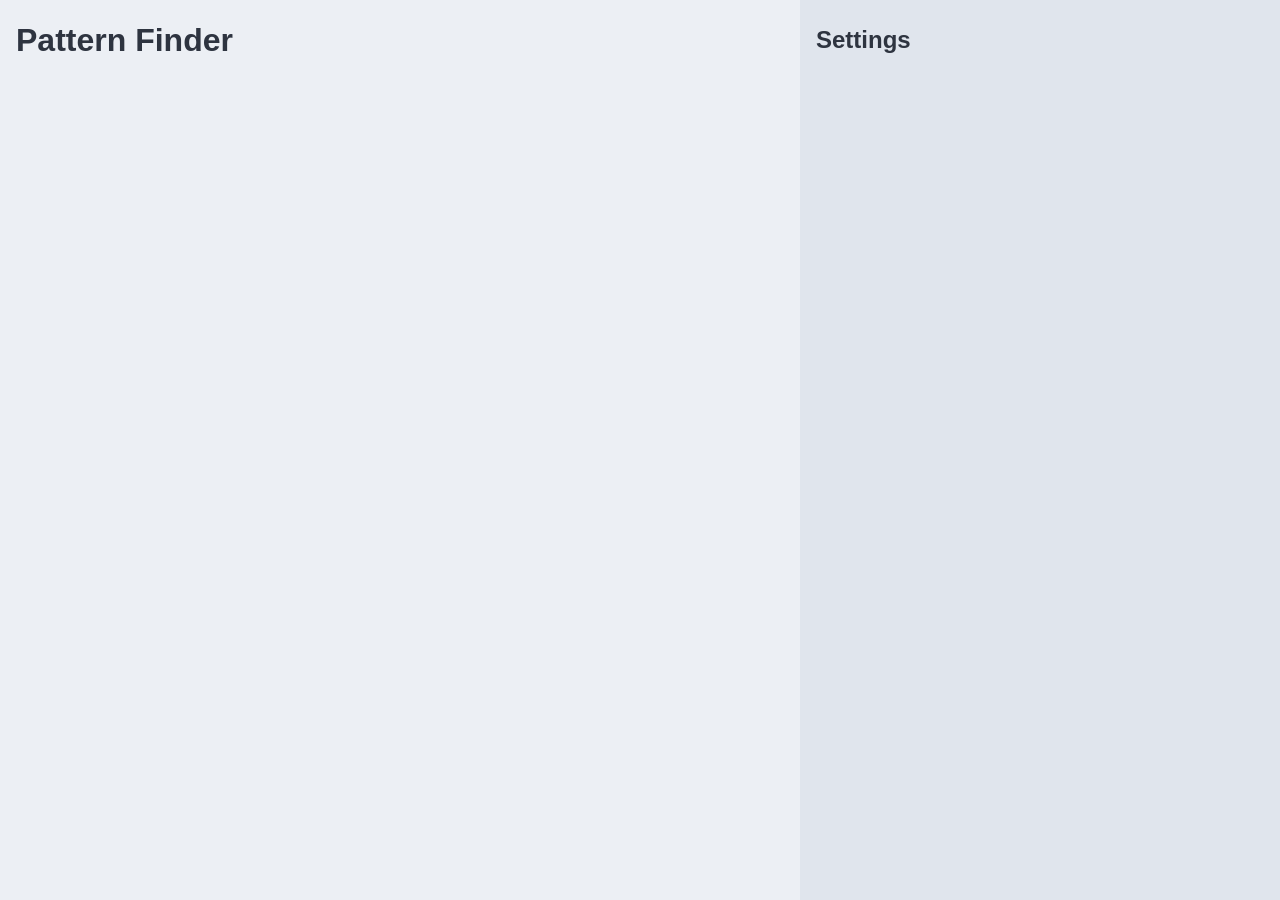
==== src/index.html @ bd8c22ae "Styling, moved to /src, added README" ====
<!DOCTYPE html>
<html lang="en">

<head>
    <meta charset="UTF-8">
    <meta name="viewport" content="width=device-width, initial-scale=1.0">
    <title>Document</title>
    <script src="p5.js"></script>
    <script src="nord.js"></script>
    <script src="pan_and_zoom.js"></script>
    <link rel="stylesheet" href="nord.css">
    <link rel="stylesheet" href="style.css">
</head>

<body>
    <div id="topbar">
        <h1>Pattern Finder</h1>
    </div>
    <div id="sidebar-top">
        <h2>Settings</h2>
    </div>
    <div id="source-panel"></div>
    <div id="preview-panel"></div>
    <div id="sidebar">
        <div id="controls">
        </div>
    </div>
    <script src="sketch.js"></script>
</body>

</html>
---- src/nord.css ----
:root {
--clr-foreground: #2E3440;
--clr-foreground-1: #353D4B;
--clr-foreground-2: #3D4556;
--clr-foreground-3: #444E62;
--clr-foreground-4: #525F78;
--clr-foreground-5: #7C8DAB;
--clr-foreground-rgb: 46, 52, 64;
--clr-foreground-1-rgb: 53, 61, 75;
--clr-foreground-2-rgb: 61, 69, 86;
--clr-foreground-3-rgb: 68, 78, 98;
--clr-foreground-4-rgb: 82, 95, 120;
--clr-foreground-5-rgb: 124, 141, 171;
--clr-background: #ECEFF4;
--clr-background-1: #7C8DAB;
--clr-background-2: #B3BED1;
--clr-background-3: #CAD1DF;
--clr-background-4: #D5DBE6;
--clr-background-5: #E0E5ED;
--clr-background-rgb: 236, 239, 244;
--clr-background-1-rgb: 124, 141, 171;
--clr-background-2-rgb: 179, 190, 209;
--clr-background-3-rgb: 202, 209, 223;
--clr-background-4-rgb: 213, 219, 230;
--clr-background-5-rgb: 224, 229, 237;
--clr-accent1: #526C91;
--clr-accent1-1: #425067;
--clr-accent1-2: #4A5E7C;
--clr-accent1-3: #8B9FBD;
--clr-accent1-4: #ACB9CF;
--clr-accent1-5: #CCD4E2;
--clr-accent1-rgb: 82, 108, 145;
--clr-accent1-1-rgb: 66, 80, 103;
--clr-accent1-2-rgb: 74, 94, 124;
--clr-accent1-3-rgb: 139, 159, 189;
--clr-accent1-4-rgb: 172, 185, 207;
--clr-accent1-5-rgb: 204, 212, 226;
--clr-accent2: #669CB8;
--clr-accent2-1: #49637D;
--clr-accent2-2: #537F9F;
--clr-accent2-3: #9EB8CE;
--clr-accent2-4: #B9C9DA;
--clr-accent2-5: #D3DBE6;
--clr-accent2-rgb: 102, 156, 184;
--clr-accent2-1-rgb: 73, 99, 125;
--clr-accent2-2-rgb: 83, 127, 159;
--clr-accent2-3-rgb: 158, 184, 206;
--clr-accent2-4-rgb: 185, 201, 218;
--clr-accent2-5-rgb: 211, 219, 230;
--clr-accent3: #6384AA;
--clr-accent3-1: #495A74;
--clr-accent3-2: #556F91;
--clr-accent3-3: #9BAEC7;
--clr-accent3-4: #B6C3D6;
--clr-accent3-5: #D1D9E5;
--clr-accent3-rgb: 99, 132, 170;
--clr-accent3-1-rgb: 73, 90, 116;
--clr-accent3-2-rgb: 85, 111, 145;
--clr-accent3-3-rgb: 155, 174, 199;
--clr-accent3-4-rgb: 182, 195, 214;
--clr-accent3-5-rgb: 209, 217, 229;
--clr-accent4: #AC464F;
--clr-accent4-1: #7A3238;
--clr-accent4-2: #933C44;
--clr-accent4-3: #CD848B;
--clr-accent4-4: #DBA6AB;
--clr-accent4-5: #E9C8CB;
--clr-accent4-rgb: 172, 70, 79;
--clr-accent4-1-rgb: 122, 50, 56;
--clr-accent4-2-rgb: 147, 60, 68;
--clr-accent4-3-rgb: 205, 132, 139;
--clr-accent4-4-rgb: 219, 166, 171;
--clr-accent4-5-rgb: 233, 200, 203;
--clr-accent5: #C36547;
--clr-accent5-1: #8B442D;
--clr-accent5-2: #AA5337;
--clr-accent5-3: #D89B88;
--clr-accent5-4: #E3B6A8;
--clr-accent5-5: #EDD1C8;
--clr-accent5-rgb: 195, 101, 71;
--clr-accent5-1-rgb: 139, 68, 45;
--clr-accent5-2-rgb: 170, 83, 55;
--clr-accent5-3-rgb: 216, 155, 136;
--clr-accent5-4-rgb: 227, 182, 168;
--clr-accent5-5-rgb: 237, 209, 200;
--clr-accent6: #E1B151;
--clr-accent6-1: #AE7E1E;
--clr-accent6-2: #DA9E26;
--clr-accent6-3: #EBCC8C;
--clr-accent6-4: #F0D9AA;
--clr-accent6-5: #F5E6C8;
--clr-accent6-rgb: 225, 177, 81;
--clr-accent6-1-rgb: 174, 126, 30;
--clr-accent6-2-rgb: 218, 158, 38;
--clr-accent6-3-rgb: 235, 204, 140;
--clr-accent6-4-rgb: 240, 217, 170;
--clr-accent6-5-rgb: 245, 230, 200;
--clr-accent7: #86A968;
--clr-accent7-1: #5C7744;
--clr-accent7-2: #719354;
--clr-accent7-3: #B0C79D;
--clr-accent7-4: #C5D6B7;
--clr-accent7-5: #DBE5D2;
--clr-accent7-rgb: 134, 169, 104;
--clr-accent7-1-rgb: 92, 119, 68;
--clr-accent7-2-rgb: 113, 147, 84;
--clr-accent7-3-rgb: 176, 199, 157;
--clr-accent7-4-rgb: 197, 214, 183;
--clr-accent7-5-rgb: 219, 229, 210;
--clr-accent8: #9E6D95;
--clr-accent8-1: #6F4A68;
--clr-accent8-2: #885A7F;
--clr-accent8-3: #C0A0BA;
--clr-accent8-4: #D1BACD;
--clr-accent8-5: #E2D3DF;
--clr-accent8-rgb: 158, 109, 149;
--clr-accent8-1-rgb: 111, 74, 104;
--clr-accent8-2-rgb: 136, 90, 127;
--clr-accent8-3-rgb: 192, 160, 186;
--clr-accent8-4-rgb: 209, 186, 205;
--clr-accent8-5-rgb: 226, 211, 223;
--clr-accent9: #6BA7A5;
--clr-accent9-1: #467674;
--clr-accent9-2: #56918F;
--clr-accent9-3: #9FC6C4;
--clr-accent9-4: #B9D5D4;
--clr-accent9-5: #D2E4E4;
--clr-accent9-rgb: 107, 167, 165;
--clr-accent9-1-rgb: 70, 118, 116;
--clr-accent9-2-rgb: 86, 145, 143;
--clr-accent9-3-rgb: 159, 198, 196;
--clr-accent9-4-rgb: 185, 213, 212;
--clr-accent9-5-rgb: 210, 228, 228;
--clr-surface1: #3B4252;
--clr-surface1-1: #343B49;
--clr-surface1-2: #383F4E;
--clr-surface1-3: #7282A2;
--clr-surface1-4: #9AA6BF;
--clr-surface1-5: #C2CBDA;
--clr-surface1-rgb: 59, 66, 82;
--clr-surface1-1-rgb: 52, 59, 73;
--clr-surface1-2-rgb: 56, 63, 78;
--clr-surface1-3-rgb: 114, 130, 162;
--clr-surface1-4-rgb: 154, 166, 191;
--clr-surface1-5-rgb: 194, 203, 218;
--clr-surface2: #434C5E;
--clr-surface2-1: #39404F;
--clr-surface2-2: #3E4656;
--clr-surface2-3: #7989A7;
--clr-surface2-4: #9EABC2;
--clr-surface2-5: #C5CDDC;
--clr-surface2-rgb: 67, 76, 94;
--clr-surface2-1-rgb: 57, 64, 79;
--clr-surface2-2-rgb: 62, 70, 86;
--clr-surface2-3-rgb: 121, 137, 167;
--clr-surface2-4-rgb: 158, 171, 194;
--clr-surface2-5-rgb: 197, 205, 220;
--clr-surface3: #4C566A;
--clr-surface3-1: #3D4555;
--clr-surface3-2: #454E5F;
--clr-surface3-3: #8190AC;
--clr-surface3-4: #A4B0C5;
--clr-surface3-5: #C7CFDD;
--clr-surface3-rgb: 76, 86, 106;
--clr-surface3-1-rgb: 61, 69, 85;
--clr-surface3-2-rgb: 69, 78, 95;
--clr-surface3-3-rgb: 129, 144, 172;
--clr-surface3-4-rgb: 164, 176, 197;
--clr-surface3-5-rgb: 199, 207, 221;
--clr-surface4: #D8DEE9;
--clr-surface4-1: #7284A5;
--clr-surface4-2: #A4B1C8;
--clr-surface4-3: #E0E5ED;
--clr-surface4-4: #E4E8F0;
--clr-surface4-5: #E8ECF2;
--clr-surface4-rgb: 216, 222, 233;
--clr-surface4-1-rgb: 114, 132, 165;
--clr-surface4-2-rgb: 164, 177, 200;
--clr-surface4-3-rgb: 224, 229, 237;
--clr-surface4-4-rgb: 228, 232, 240;
--clr-surface4-5-rgb: 232, 236, 242;
--clr-surface5: #E5E9F0;
--clr-surface5-1: #3C4556;
--clr-surface5-2: #515E77;
--clr-surface5-3: #798AA9;
--clr-surface5-4: #AEB9CD;
--clr-surface5-5: #CFD6E2;
--clr-surface5-rgb: 229, 233, 240;
--clr-surface5-1-rgb: 60, 69, 86;
--clr-surface5-2-rgb: 81, 94, 119;
--clr-surface5-3-rgb: 121, 138, 169;
--clr-surface5-4-rgb: 174, 185, 205;
--clr-surface5-5-rgb: 207, 214, 226;
--clr-auto-surface1: #97A6BE;
--clr-auto-surface1-1: #899AB5;
--clr-auto-surface1-2: #90A0B9;
--clr-auto-surface1-3: #C1CAD8;
--clr-auto-surface1-4: #D5DBE5;
--clr-auto-surface1-5: #EAEDF2;
--clr-auto-surface1-rgb: 151, 166, 190;
--clr-auto-surface1-1-rgb: 137, 154, 181;
--clr-auto-surface1-2-rgb: 144, 160, 185;
--clr-auto-surface1-3-rgb: 193, 202, 216;
--clr-auto-surface1-4-rgb: 213, 219, 229;
--clr-auto-surface1-5-rgb: 234, 237, 242;
--clr-auto-surface2: #B3BED1;
--clr-auto-surface2-1: #97A5BE;
--clr-auto-surface2-2: #A5B2C8;
--clr-auto-surface2-3: #D1D8E3;
--clr-auto-surface2-4: #E1E5ED;
--clr-auto-surface2-5: #F0F2F6;
--clr-auto-surface2-rgb: 179, 190, 209;
--clr-auto-surface2-1-rgb: 151, 165, 190;
--clr-auto-surface2-2-rgb: 165, 178, 200;
--clr-auto-surface2-3-rgb: 209, 216, 227;
--clr-auto-surface2-4-rgb: 225, 229, 237;
--clr-auto-surface2-5-rgb: 240, 242, 246;
--clr-auto-surface3: #CFD6E3;
--clr-auto-surface3-1: #8494B1;
--clr-auto-surface3-2: #909FBA;
--clr-auto-surface3-3: #A5B1C8;
--clr-auto-surface3-4: #BAC4D6;
--clr-auto-surface3-5: #C6CFDE;
--clr-auto-surface3-rgb: 207, 214, 227;
--clr-auto-surface3-1-rgb: 132, 148, 177;
--clr-auto-surface3-2-rgb: 144, 159, 186;
--clr-auto-surface3-3-rgb: 165, 177, 200;
--clr-auto-surface3-4-rgb: 186, 196, 214;
--clr-auto-surface3-5-rgb: 198, 207, 222;
--clr-auto-surface4: #F0F2F5;
--clr-auto-surface4-1: #8897B2;
--clr-auto-surface4-2: #99A7BD;
--clr-auto-surface4-3: #B6C0D0;
--clr-auto-surface4-4: #D3D9E2;
--clr-auto-surface4-5: #E5E8ED;
--clr-auto-surface4-rgb: 240, 242, 245;
--clr-auto-surface4-1-rgb: 136, 151, 178;
--clr-auto-surface4-2-rgb: 153, 167, 189;
--clr-auto-surface4-3-rgb: 182, 192, 208;
--clr-auto-surface4-4-rgb: 211, 217, 226;
--clr-auto-surface4-5-rgb: 229, 232, 237;
--clr-auto-surface5: #F3F5F7;
--clr-auto-surface5-1: #8898B2;
--clr-auto-surface5-2: #9AA8BE;
--clr-auto-surface5-3: #B8C3D1;
--clr-auto-surface5-4: #D6DCE4;
--clr-auto-surface5-5: #E7EBEF;
--clr-auto-surface5-rgb: 243, 245, 247;
--clr-auto-surface5-1-rgb: 136, 152, 178;
--clr-auto-surface5-2-rgb: 154, 168, 190;
--clr-auto-surface5-3-rgb: 184, 195, 209;
--clr-auto-surface5-4-rgb: 214, 220, 228;
--clr-auto-surface5-5-rgb: 231, 235, 239;
--clr-auto-surface6: #F6F7F8;
--clr-auto-surface6-1: #8998B2;
--clr-auto-surface6-2: #9CA9BD;
--clr-auto-surface6-3: #BBC4CF;
--clr-auto-surface6-4: #D9DEE3;
--clr-auto-surface6-5: #EBEDEF;
--clr-auto-surface6-rgb: 246, 247, 248;
--clr-auto-surface6-1-rgb: 137, 152, 178;
--clr-auto-surface6-2-rgb: 156, 169, 189;
--clr-auto-surface6-3-rgb: 187, 196, 207;
--clr-auto-surface6-4-rgb: 217, 222, 227;
--clr-auto-surface6-5-rgb: 235, 237, 239;
--clr-red: var(--clr-accent4);
--clr-red-1: var(--clr-accent4-1);
--clr-red-2: var(--clr-accent4-2);
--clr-red-3: var(--clr-accent4-3);
--clr-red-4: var(--clr-accent4-4);
--clr-red-5: var(--clr-accent4-5);
--clr-red-rgb: var(--clr-accent4-rgb);
--clr-red-1-rgb: var(--clr-accent4-1-rgb);
--clr-red-2-rgb: var(--clr-accent4-2-rgb);
--clr-red-3-rgb: var(--clr-accent4-3-rgb);
--clr-red-4-rgb: var(--clr-accent4-4-rgb);
--clr-red-5-rgb: var(--clr-accent4-5-rgb);
--clr-orange: var(--clr-accent5);
--clr-orange-1: var(--clr-accent5-1);
--clr-orange-2: var(--clr-accent5-2);
--clr-orange-3: var(--clr-accent5-3);
--clr-orange-4: var(--clr-accent5-4);
--clr-orange-5: var(--clr-accent5-5);
--clr-orange-rgb: var(--clr-accent5-rgb);
--clr-orange-1-rgb: var(--clr-accent5-1-rgb);
--clr-orange-2-rgb: var(--clr-accent5-2-rgb);
--clr-orange-3-rgb: var(--clr-accent5-3-rgb);
--clr-orange-4-rgb: var(--clr-accent5-4-rgb);
--clr-orange-5-rgb: var(--clr-accent5-5-rgb);
--clr-yellow: var(--clr-accent6);
--clr-yellow-1: var(--clr-accent6-1);
--clr-yellow-2: var(--clr-accent6-2);
--clr-yellow-3: var(--clr-accent6-3);
--clr-yellow-4: var(--clr-accent6-4);
--clr-yellow-5: var(--clr-accent6-5);
--clr-yellow-rgb: var(--clr-accent6-rgb);
--clr-yellow-1-rgb: var(--clr-accent6-1-rgb);
--clr-yellow-2-rgb: var(--clr-accent6-2-rgb);
--clr-yellow-3-rgb: var(--clr-accent6-3-rgb);
--clr-yellow-4-rgb: var(--clr-accent6-4-rgb);
--clr-yellow-5-rgb: var(--clr-accent6-5-rgb);
--clr-green: var(--clr-accent7);
--clr-green-1: var(--clr-accent7-1);
--clr-green-2: var(--clr-accent7-2);
--clr-green-3: var(--clr-accent7-3);
--clr-green-4: var(--clr-accent7-4);
--clr-green-5: var(--clr-accent7-5);
--clr-green-rgb: var(--clr-accent7-rgb);
--clr-green-1-rgb: var(--clr-accent7-1-rgb);
--clr-green-2-rgb: var(--clr-accent7-2-rgb);
--clr-green-3-rgb: var(--clr-accent7-3-rgb);
--clr-green-4-rgb: var(--clr-accent7-4-rgb);
--clr-green-5-rgb: var(--clr-accent7-5-rgb);
--clr-cyan: var(--clr-accent9);
--clr-cyan-1: var(--clr-accent9-1);
--clr-cyan-2: var(--clr-accent9-2);
--clr-cyan-3: var(--clr-accent9-3);
--clr-cyan-4: var(--clr-accent9-4);
--clr-cyan-5: var(--clr-accent9-5);
--clr-cyan-rgb: var(--clr-accent9-rgb);
--clr-cyan-1-rgb: var(--clr-accent9-1-rgb);
--clr-cyan-2-rgb: var(--clr-accent9-2-rgb);
--clr-cyan-3-rgb: var(--clr-accent9-3-rgb);
--clr-cyan-4-rgb: var(--clr-accent9-4-rgb);
--clr-cyan-5-rgb: var(--clr-accent9-5-rgb);
--clr-blue: var(--clr-accent1);
--clr-blue-1: var(--clr-accent1-1);
--clr-blue-2: var(--clr-accent1-2);
--clr-blue-3: var(--clr-accent1-3);
--clr-blue-4: var(--clr-accent1-4);
--clr-blue-5: var(--clr-accent1-5);
--clr-blue-rgb: var(--clr-accent1-rgb);
--clr-blue-1-rgb: var(--clr-accent1-1-rgb);
--clr-blue-2-rgb: var(--clr-accent1-2-rgb);
--clr-blue-3-rgb: var(--clr-accent1-3-rgb);
--clr-blue-4-rgb: var(--clr-accent1-4-rgb);
--clr-blue-5-rgb: var(--clr-accent1-5-rgb);
--clr-purple: var(--clr-accent1);
--clr-purple-1: var(--clr-accent1-1);
--clr-purple-2: var(--clr-accent1-2);
--clr-purple-3: var(--clr-accent1-3);
--clr-purple-4: var(--clr-accent1-4);
--clr-purple-5: var(--clr-accent1-5);
--clr-purple-rgb: var(--clr-accent1-rgb);
--clr-purple-1-rgb: var(--clr-accent1-1-rgb);
--clr-purple-2-rgb: var(--clr-accent1-2-rgb);
--clr-purple-3-rgb: var(--clr-accent1-3-rgb);
--clr-purple-4-rgb: var(--clr-accent1-4-rgb);
--clr-purple-5-rgb: var(--clr-accent1-5-rgb);
--clr-magenta: var(--clr-accent8);
--clr-magenta-1: var(--clr-accent8-1);
--clr-magenta-2: var(--clr-accent8-2);
--clr-magenta-3: var(--clr-accent8-3);
--clr-magenta-4: var(--clr-accent8-4);
--clr-magenta-5: var(--clr-accent8-5);
--clr-magenta-rgb: var(--clr-accent8-rgb);
--clr-magenta-1-rgb: var(--clr-accent8-1-rgb);
--clr-magenta-2-rgb: var(--clr-accent8-2-rgb);
--clr-magenta-3-rgb: var(--clr-accent8-3-rgb);
--clr-magenta-4-rgb: var(--clr-accent8-4-rgb);
--clr-magenta-5-rgb: var(--clr-accent8-5-rgb);
--clr-info: var(--clr-accent1);
--clr-info-1: var(--clr-accent1-1);
--clr-info-2: var(--clr-accent1-2);
--clr-info-3: var(--clr-accent1-3);
--clr-info-4: var(--clr-accent1-4);
--clr-info-5: var(--clr-accent1-5);
--clr-info-rgb: var(--clr-accent1-rgb);
--clr-info-1-rgb: var(--clr-accent1-1-rgb);
--clr-info-2-rgb: var(--clr-accent1-2-rgb);
--clr-info-3-rgb: var(--clr-accent1-3-rgb);
--clr-info-4-rgb: var(--clr-accent1-4-rgb);
--clr-info-5-rgb: var(--clr-accent1-5-rgb);
--clr-success: var(--clr-accent7);
--clr-success-1: var(--clr-accent7-1);
--clr-success-2: var(--clr-accent7-2);
--clr-success-3: var(--clr-accent7-3);
--clr-success-4: var(--clr-accent7-4);
--clr-success-5: var(--clr-accent7-5);
--clr-success-rgb: var(--clr-accent7-rgb);
--clr-success-1-rgb: var(--clr-accent7-1-rgb);
--clr-success-2-rgb: var(--clr-accent7-2-rgb);
--clr-success-3-rgb: var(--clr-accent7-3-rgb);
--clr-success-4-rgb: var(--clr-accent7-4-rgb);
--clr-success-5-rgb: var(--clr-accent7-5-rgb);
--clr-warning: var(--clr-accent6);
--clr-warning-1: var(--clr-accent6-1);
--clr-warning-2: var(--clr-accent6-2);
--clr-warning-3: var(--clr-accent6-3);
--clr-warning-4: var(--clr-accent6-4);
--clr-warning-5: var(--clr-accent6-5);
--clr-warning-rgb: var(--clr-accent6-rgb);
--clr-warning-1-rgb: var(--clr-accent6-1-rgb);
--clr-warning-2-rgb: var(--clr-accent6-2-rgb);
--clr-warning-3-rgb: var(--clr-accent6-3-rgb);
--clr-warning-4-rgb: var(--clr-accent6-4-rgb);
--clr-warning-5-rgb: var(--clr-accent6-5-rgb);
--clr-error: var(--clr-accent4);
--clr-error-1: var(--clr-accent4-1);
--clr-error-2: var(--clr-accent4-2);
--clr-error-3: var(--clr-accent4-3);
--clr-error-4: var(--clr-accent4-4);
--clr-error-5: var(--clr-accent4-5);
--clr-error-rgb: var(--clr-accent4-rgb);
--clr-error-1-rgb: var(--clr-accent4-1-rgb);
--clr-error-2-rgb: var(--clr-accent4-2-rgb);
--clr-error-3-rgb: var(--clr-accent4-3-rgb);
--clr-error-4-rgb: var(--clr-accent4-4-rgb);
--clr-error-5-rgb: var(--clr-accent4-5-rgb);
}
---- src/style.css ----
* {
    color: var(--clr-foreground);
    font-family: 'Fira Sans', sans-serif;
}

div.divider {
    width: 80%;
    margin-inline: auto;
    border-bottom: 1px solid var(--clr-foreground-3); 
    height: 0;
    margin-block: 1em;
}

div#topbar {
  grid-area: topbar;
  background: var(--clr-background);
  display: flex;
  flex-direction: column;
  justify-content: center;
  align-items: start;
  padding-inline: 1em;
}

div#sidebar-top {
  grid-area: sidebartop;
  background: var(--clr-background-5);
  display: flex;
  flex-direction: column;
  justify-content: center;
  align-items: start;
  padding-inline: 1em;
}

div#sidebar {
  grid-area: sidebar;
  background: var(--clr-background-5);
  padding: 1em;
}

div#controls{
    display: grid;
    grid-template-columns: 1fr 1fr 5ch;
    gap: 1em;
}

div#source-panel {
  grid-area: editor;
  padding: 1em;
  /* background: var(--clr-yellow-5); */
}

div#preview-panel {
  grid-area: preview;
  padding: 1em;
  /* background: var(--clr-green-5); */
}

body {
  background-color: var(--clr-background);
  color: var(--clr-foreground);
  box-sizing: border-box;
  display: grid;
  grid-template-columns: 3fr 2fr 5in;
  grid-template-rows: 5em 1fr;
  grid-template-areas:
    "topbar topbar sidebartop"
    "editor preview sidebar";
  height: 100svh;
  margin: 0;
}

button,
label:has(input) {
  font-size: 0.9rem;
  text-align: center;
  outline: none;
  border: none;
  background: var(--clr-green-4);
  padding-block: 0.5em;
  transition: 0.3s;
  width: 60%;
  border-radius: 0.25em;
  margin: auto;
  &:hover {
    background: var(--clr-green);
  }
}

input[type="number"],
input[type="text"] {
  background: var(--clr-blue-5);
  border: none;
  outline: none;
  padding-block: 0.5em;
  padding-inline: 1em;
}

#preview-panel > canvas {
    /* https://stackoverflow.com/questions/14068103/disable-antialising-when-scaling-images */
    image-rendering: optimizeSpeed;             /* STOP SMOOTHING, GIVE ME SPEED  */
    image-rendering: -moz-crisp-edges;          /* Firefox                        */
    image-rendering: -o-crisp-edges;            /* Opera                          */
    image-rendering: -webkit-optimize-contrast; /* Chrome (and eventually Safari) */
    image-rendering: pixelated;                 /* Universal support since 2021   */
    image-rendering: optimize-contrast;         /* CSS3 Proposed                  */
    -ms-interpolation-mode: nearest-neighbor;   /* IE8+                           */
}
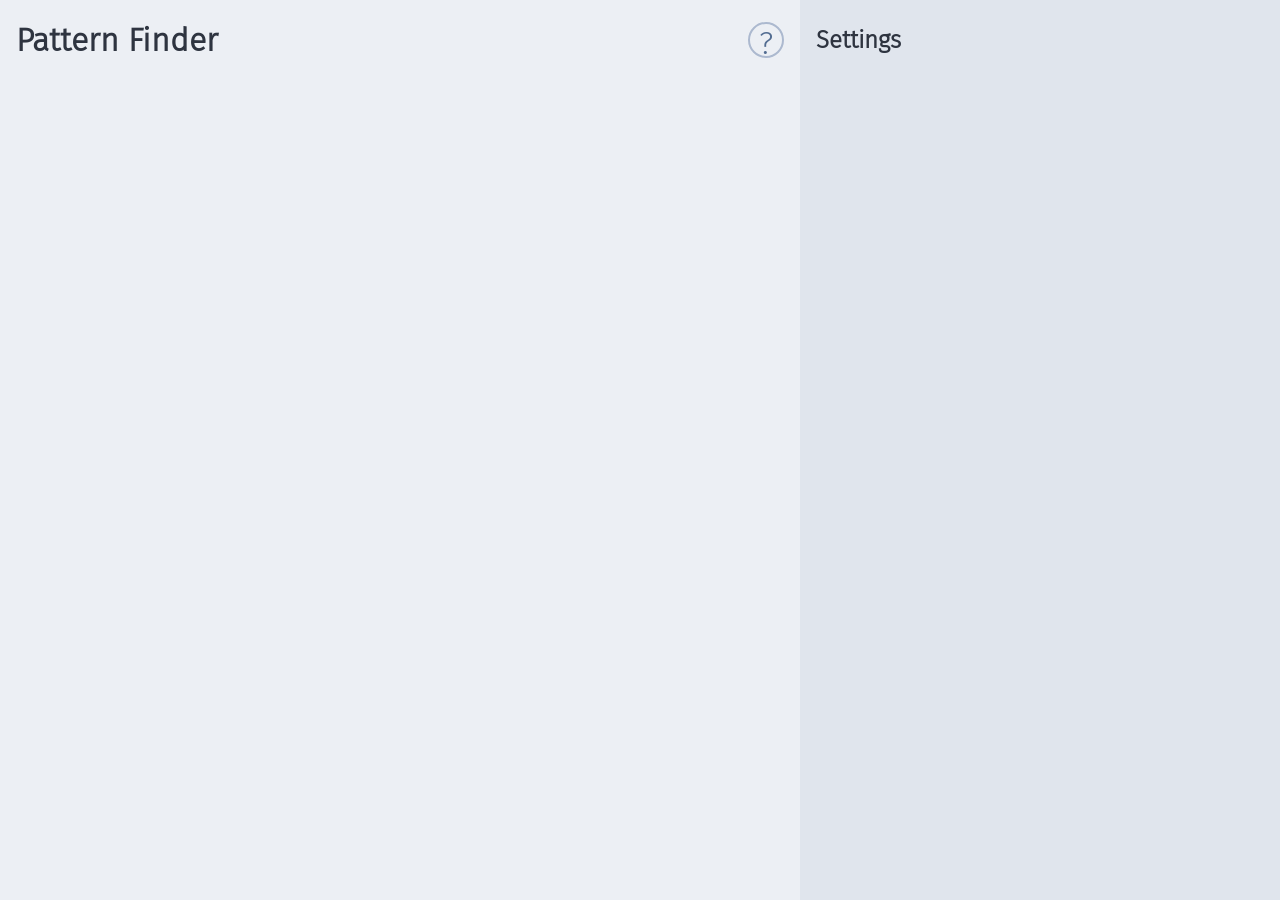
==== commit 340362d2: "removed placeholder pattern, added font" ====
--- a/src/index.html
+++ b/src/index.html
@@ -14,7 +14,7 @@
 
 <body>
     <div id="topbar">
-        <h1>Pattern Finder</h1>
+        <h1>Pattern Finder</h1> <a href="https://www.github.com/ech0-chambers/pattern_finder" target = "_blank">?</a>
     </div>
     <div id="sidebar-top">
         <h2>Settings</h2>
--- a/src/style.css
+++ b/src/style.css
@@ -1,6 +1,23 @@
+@font-face {
+    font-family: 'Fira Sans';
+    src: url('FiraSans-Light.ttf');
+}
+
 * {
     color: var(--clr-foreground);
     font-family: 'Fira Sans', sans-serif;
+}
+
+a {
+    display: inline-block;
+    color: var(--clr-blue);
+    height: 1em;
+    width: 1em;
+    border-radius: 50%;
+    border: 2px solid var(--clr-blue-4);
+    text-align: center;
+    text-decoration: none;
+    font-size: 2rem;
 }
 
 div.divider {
@@ -19,6 +36,10 @@
   justify-content: center;
   align-items: start;
   padding-inline: 1em;
+  display: flex;
+  flex-direction: row;
+  align-items: center;
+  justify-content: space-between;
 }
 
 div#sidebar-top {
